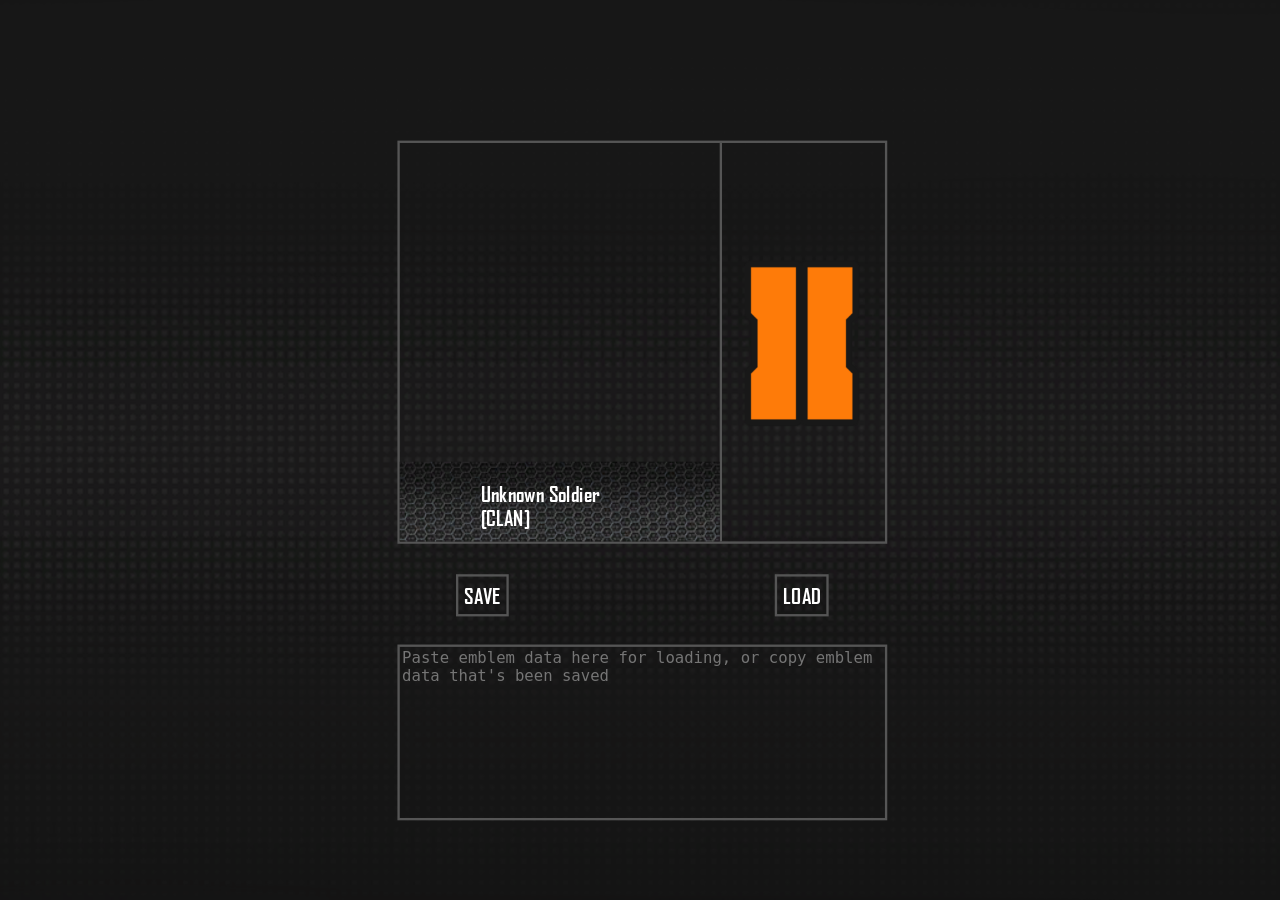
==== docs/index.html @ 0247dd0e "Initial commit; been working on this for at least a week now" ====
<html>
	<head>
		<title>Black Ops II Playercard</title>
		<link rel="icon" type="image/png" href="icon.png">
		<link rel="stylesheet" type="text/css" href="css/main.css">
		<link rel="stylesheet" type="text/css" href="css/playercard.css">
		<link rel="stylesheet" type="text/css" href="css/editor.css">
		<script src="js/main.js"></script>
		<script src="js/editor.js"></script>
		<script src="js/emblems.js"></script>
		<script src="js/base64.js"></script>
		<script src="js/pako.min.js"></script>
		<svg style="display: none">
			<defs>
				<filter id="filter-0"><feColorMatrix id="matrix-0" in="SourceGraphic" type="matrix" values="1 0 0 0 0 0 1 0 0 0 0 0 1 0 0 0 0 0 1 0" /></filter><filter id="filter-1"><feColorMatrix id="matrix-1" in="SourceGraphic" type="matrix" values="1 0 0 0 0 0 1 0 0 0 0 0 1 0 0 0 0 0 1 0" /></filter><filter id="filter-2"><feColorMatrix id="matrix-2" in="SourceGraphic" type="matrix" values="1 0 0 0 0 0 1 0 0 0 0 0 1 0 0 0 0 0 1 0" /></filter><filter id="filter-3"><feColorMatrix id="matrix-3" in="SourceGraphic" type="matrix" values="1 0 0 0 0 0 1 0 0 0 0 0 1 0 0 0 0 0 1 0" /></filter><filter id="filter-4"><feColorMatrix id="matrix-4" in="SourceGraphic" type="matrix" values="1 0 0 0 0 0 1 0 0 0 0 0 1 0 0 0 0 0 1 0" /></filter><filter id="filter-5"><feColorMatrix id="matrix-5" in="SourceGraphic" type="matrix" values="1 0 0 0 0 0 1 0 0 0 0 0 1 0 0 0 0 0 1 0" /></filter><filter id="filter-6"><feColorMatrix id="matrix-6" in="SourceGraphic" type="matrix" values="1 0 0 0 0 0 1 0 0 0 0 0 1 0 0 0 0 0 1 0" /></filter><filter id="filter-7"><feColorMatrix id="matrix-7" in="SourceGraphic" type="matrix" values="1 0 0 0 0 0 1 0 0 0 0 0 1 0 0 0 0 0 1 0" /></filter><filter id="filter-8"><feColorMatrix id="matrix-8" in="SourceGraphic" type="matrix" values="1 0 0 0 0 0 1 0 0 0 0 0 1 0 0 0 0 0 1 0" /></filter><filter id="filter-9"><feColorMatrix id="matrix-9" in="SourceGraphic" type="matrix" values="1 0 0 0 0 0 1 0 0 0 0 0 1 0 0 0 0 0 1 0" /></filter><filter id="filter-10"><feColorMatrix id="matrix-10" in="SourceGraphic" type="matrix" values="1 0 0 0 0 0 1 0 0 0 0 0 1 0 0 0 0 0 1 0" /></filter><filter id="filter-11"><feColorMatrix id="matrix-11" in="SourceGraphic" type="matrix" values="1 0 0 0 0 0 1 0 0 0 0 0 1 0 0 0 0 0 1 0" /></filter><filter id="filter-12"><feColorMatrix id="matrix-12" in="SourceGraphic" type="matrix" values="1 0 0 0 0 0 1 0 0 0 0 0 1 0 0 0 0 0 1 0" /></filter><filter id="filter-13"><feColorMatrix id="matrix-13" in="SourceGraphic" type="matrix" values="1 0 0 0 0 0 1 0 0 0 0 0 1 0 0 0 0 0 1 0" /></filter><filter id="filter-14"><feColorMatrix id="matrix-14" in="SourceGraphic" type="matrix" values="1 0 0 0 0 0 1 0 0 0 0 0 1 0 0 0 0 0 1 0" /></filter><filter id="filter-15"><feColorMatrix id="matrix-15" in="SourceGraphic" type="matrix" values="1 0 0 0 0 0 1 0 0 0 0 0 1 0 0 0 0 0 1 0" /></filter><filter id="filter-16"><feColorMatrix id="matrix-16" in="SourceGraphic" type="matrix" values="1 0 0 0 0 0 1 0 0 0 0 0 1 0 0 0 0 0 1 0" /></filter><filter id="filter-17"><feColorMatrix id="matrix-17" in="SourceGraphic" type="matrix" values="1 0 0 0 0 0 1 0 0 0 0 0 1 0 0 0 0 0 1 0" /></filter><filter id="filter-18"><feColorMatrix id="matrix-18" in="SourceGraphic" type="matrix" values="1 0 0 0 0 0 1 0 0 0 0 0 1 0 0 0 0 0 1 0" /></filter><filter id="filter-19"><feColorMatrix id="matrix-19" in="SourceGraphic" type="matrix" values="1 0 0 0 0 0 1 0 0 0 0 0 1 0 0 0 0 0 1 0" /></filter><filter id="filter-20"><feColorMatrix id="matrix-20" in="SourceGraphic" type="matrix" values="1 0 0 0 0 0 1 0 0 0 0 0 1 0 0 0 0 0 1 0" /></filter><filter id="filter-21"><feColorMatrix id="matrix-21" in="SourceGraphic" type="matrix" values="1 0 0 0 0 0 1 0 0 0 0 0 1 0 0 0 0 0 1 0" /></filter><filter id="filter-22"><feColorMatrix id="matrix-22" in="SourceGraphic" type="matrix" values="1 0 0 0 0 0 1 0 0 0 0 0 1 0 0 0 0 0 1 0" /></filter><filter id="filter-23"><feColorMatrix id="matrix-23" in="SourceGraphic" type="matrix" values="1 0 0 0 0 0 1 0 0 0 0 0 1 0 0 0 0 0 1 0" /></filter><filter id="filter-24"><feColorMatrix id="matrix-24" in="SourceGraphic" type="matrix" values="1 0 0 0 0 0 1 0 0 0 0 0 1 0 0 0 0 0 1 0" /></filter><filter id="filter-25"><feColorMatrix id="matrix-25" in="SourceGraphic" type="matrix" values="1 0 0 0 0 0 1 0 0 0 0 0 1 0 0 0 0 0 1 0" /></filter><filter id="filter-26"><feColorMatrix id="matrix-26" in="SourceGraphic" type="matrix" values="1 0 0 0 0 0 1 0 0 0 0 0 1 0 0 0 0 0 1 0" /></filter><filter id="filter-27"><feColorMatrix id="matrix-27" in="SourceGraphic" type="matrix" values="1 0 0 0 0 0 1 0 0 0 0 0 1 0 0 0 0 0 1 0" /></filter><filter id="filter-28"><feColorMatrix id="matrix-28" in="SourceGraphic" type="matrix" values="1 0 0 0 0 0 1 0 0 0 0 0 1 0 0 0 0 0 1 0" /></filter><filter id="filter-29"><feColorMatrix id="matrix-29" in="SourceGraphic" type="matrix" values="1 0 0 0 0 0 1 0 0 0 0 0 1 0 0 0 0 0 1 0" /></filter><filter id="filter-30"><feColorMatrix id="matrix-30" in="SourceGraphic" type="matrix" values="1 0 0 0 0 0 1 0 0 0 0 0 1 0 0 0 0 0 1 0" /></filter><filter id="filter-31"><feColorMatrix id="matrix-31" in="SourceGraphic" type="matrix" values="1 0 0 0 0 0 1 0 0 0 0 0 1 0 0 0 0 0 1 0" /></filter>
			</defs>
		</svg>
	</head>
	<body>
		<div id="frame" class="body">
			<span id="playercard" style="visibility: hidden">
				<div class="table">
					<div class="left">
						<img id="bigemblem" src="img/blank.png" onclick="document.getElementById('playercard').style.visibility = 'hidden'; document.getElementById('editor').style.visibility = 'visible';">
						<div class="assembled">
							<img id="playercard-bg" onclick="alterbg()" onerror="this.src = 'backgrounds/Hexed.png'" src="backgrounds/Hexed.png">
							<img id="smallemblem" src="img/blank.png" onclick="document.getElementById('playercard').style.visibility = 'hidden'; document.getElementById('editor').style.visibility = 'visible';">
							<div id="playername" autocomplete="off" autocorrect="off" autocapitalize="off" spellcheck="false" contenteditable="true" oninput="details.playername = this.innerText"></div>
							<div id="playerclantag" autocomplete="off" autocorrect="off" autocapitalize="off" spellcheck="false" contenteditable="true" oninput="details.playerclantag = this.innerText"></div>
						</div>
					</div>
					<img style="position: absolute; left: 272px; top: 100px; width: 142px;" src="icon.png">
				</div>
				
				<div class="button" style="left: 355px; top: 490px; padding: 5px;" onclick="savedata();">SAVE</div>
				<div class="button" style="right: 351px; top: 490px; padding: 5px;" onclick="loaddata();">LOAD</div>
				<textarea id="datatext" placeholder="Paste emblem data here for loading, or copy emblem data that's been saved" style="top: 550px; left: 305px; width: 418px; height: 150px; resize: none;"></textarea>
			</span>
			
			<span id="editor" style="visibility: hidden">
				<canvas id="canvas" width="300" height="300" style="border: 2px solid #555"></canvas>
				<span id="status" style="position: absolute; top: 50px; left: 54px; font-size: 33px">EDIT EMBLEM</span>
				<span id="usedlayers" style="position: absolute; top: 110px; right: 54px; font-size: 20px; display: none">Layers Used: <span id="usedlayers-num">0</span>/32</span>
			
				<div id="previews" style="position: absolute; height: 148px; width:100%; top: 506px; left: 0px; overflow-x: scroll; overflow-y: hidden; visibility: hidden" class="main">
					<div id="preview-contain" style="position: relative; left: 150px; height: 100%; width: 5800px">
						<div id="layer-0" class="layer-preview" onclick="editor.selectpreview(0)"><img id="layer-img-0" style="filter: url(#filter-0)" src="img/empty.png"><div class="layername">Layer 1</div></div><div id="layer-1" class="layer-preview" onclick="editor.selectpreview(1)"><img id="layer-img-1" style="filter: url(#filter-1)" src="img/empty.png"><div class="layername">Layer 2</div></div><div id="layer-2" class="layer-preview" onclick="editor.selectpreview(2)"><img id="layer-img-2" style="filter: url(#filter-2)" src="img/empty.png"><div class="layername">Layer 3</div></div><div id="layer-3" class="layer-preview" onclick="editor.selectpreview(3)"><img id="layer-img-3" style="filter: url(#filter-3)" src="img/empty.png"><div class="layername">Layer 4</div></div><div id="layer-4" class="layer-preview" onclick="editor.selectpreview(4)"><img id="layer-img-4" style="filter: url(#filter-4)" src="img/empty.png"><div class="layername">Layer 5</div></div><div id="layer-5" class="layer-preview" onclick="editor.selectpreview(5)"><img id="layer-img-5" style="filter: url(#filter-5)" src="img/empty.png"><div class="layername">Layer 6</div></div><div id="layer-6" class="layer-preview" onclick="editor.selectpreview(6)"><img id="layer-img-6" style="filter: url(#filter-6)" src="img/empty.png"><div class="layername">Layer 7</div></div><div id="layer-7" class="layer-preview" onclick="editor.selectpreview(7)"><img id="layer-img-7" style="filter: url(#filter-7)" src="img/empty.png"><div class="layername">Layer 8</div></div><div id="layer-8" class="layer-preview" onclick="editor.selectpreview(8)"><img id="layer-img-8" style="filter: url(#filter-8)" src="img/empty.png"><div class="layername">Layer 9</div></div><div id="layer-9" class="layer-preview" onclick="editor.selectpreview(9)"><img id="layer-img-9" style="filter: url(#filter-9)" src="img/empty.png"><div class="layername">Layer 10</div></div><div id="layer-10" class="layer-preview" onclick="editor.selectpreview(10)"><img id="layer-img-10" style="filter: url(#filter-10)" src="img/empty.png"><div class="layername">Layer 11</div></div><div id="layer-11" class="layer-preview" onclick="editor.selectpreview(11)"><img id="layer-img-11" style="filter: url(#filter-11)" src="img/empty.png"><div class="layername">Layer 12</div></div><div id="layer-12" class="layer-preview" onclick="editor.selectpreview(12)"><img id="layer-img-12" style="filter: url(#filter-12)" src="img/empty.png"><div class="layername">Layer 13</div></div><div id="layer-13" class="layer-preview" onclick="editor.selectpreview(13)"><img id="layer-img-13" style="filter: url(#filter-13)" src="img/empty.png"><div class="layername">Layer 14</div></div><div id="layer-14" class="layer-preview" onclick="editor.selectpreview(14)"><img id="layer-img-14" style="filter: url(#filter-14)" src="img/empty.png"><div class="layername">Layer 15</div></div><div id="layer-15" class="layer-preview" onclick="editor.selectpreview(15)"><img id="layer-img-15" style="filter: url(#filter-15)" src="img/empty.png"><div class="layername">Layer 16</div></div><div id="layer-16" class="layer-preview" onclick="editor.selectpreview(16)"><img id="layer-img-16" style="filter: url(#filter-16)" src="img/empty.png"><div class="layername">Layer 17</div></div><div id="layer-17" class="layer-preview" onclick="editor.selectpreview(17)"><img id="layer-img-17" style="filter: url(#filter-17)" src="img/empty.png"><div class="layername">Layer 18</div></div><div id="layer-18" class="layer-preview" onclick="editor.selectpreview(18)"><img id="layer-img-18" style="filter: url(#filter-18)" src="img/empty.png"><div class="layername">Layer 19</div></div><div id="layer-19" class="layer-preview" onclick="editor.selectpreview(19)"><img id="layer-img-19" style="filter: url(#filter-19)" src="img/empty.png"><div class="layername">Layer 20</div></div><div id="layer-20" class="layer-preview" onclick="editor.selectpreview(20)"><img id="layer-img-20" style="filter: url(#filter-20)" src="img/empty.png"><div class="layername">Layer 21</div></div><div id="layer-21" class="layer-preview" onclick="editor.selectpreview(21)"><img id="layer-img-21" style="filter: url(#filter-21)" src="img/empty.png"><div class="layername">Layer 22</div></div><div id="layer-22" class="layer-preview" onclick="editor.selectpreview(22)"><img id="layer-img-22" style="filter: url(#filter-22)" src="img/empty.png"><div class="layername">Layer 23</div></div><div id="layer-23" class="layer-preview" onclick="editor.selectpreview(23)"><img id="layer-img-23" style="filter: url(#filter-23)" src="img/empty.png"><div class="layername">Layer 24</div></div><div id="layer-24" class="layer-preview" onclick="editor.selectpreview(24)"><img id="layer-img-24" style="filter: url(#filter-24)" src="img/empty.png"><div class="layername">Layer 25</div></div><div id="layer-25" class="layer-preview" onclick="editor.selectpreview(25)"><img id="layer-img-25" style="filter: url(#filter-25)" src="img/empty.png"><div class="layername">Layer 26</div></div><div id="layer-26" class="layer-preview" onclick="editor.selectpreview(26)"><img id="layer-img-26" style="filter: url(#filter-26)" src="img/empty.png"><div class="layername">Layer 27</div></div><div id="layer-27" class="layer-preview" onclick="editor.selectpreview(27)"><img id="layer-img-27" style="filter: url(#filter-27)" src="img/empty.png"><div class="layername">Layer 28</div></div><div id="layer-28" class="layer-preview" onclick="editor.selectpreview(28)"><img id="layer-img-28" style="filter: url(#filter-28)" src="img/empty.png"><div class="layername">Layer 29</div></div><div id="layer-29" class="layer-preview" onclick="editor.selectpreview(29)"><img id="layer-img-29" style="filter: url(#filter-29)" src="img/empty.png"><div class="layername">Layer 30</div></div><div id="layer-30" class="layer-preview" onclick="editor.selectpreview(30)"><img id="layer-img-30" style="filter: url(#filter-30)" src="img/empty.png"><div class="layername">Layer 31</div></div><div id="layer-31" class="layer-preview" onclick="editor.selectpreview(31)"><img id="layer-img-31" style="filter: url(#filter-31)" src="img/empty.png"><div class="layername">Layer 32</div></div>
					</div>
				</div>
				
				<span id="picker" style="display: none">
					<img id="littleicon" style="position: absolute; top: 452px; left: 54px; height: 70px">
					<span id="nametext" style="position: absolute; top: 550px; left: 54px; font-size: 28px">None</span>
					<div id="icons">
						<table class="tabs">
							<tr>
								<td onclick="editor.changetab('emblems')"><span class="deselected" id="tab-emblems">EMBLEMS</span></td>
								<td onclick="editor.changetab('gear')"><span class="deselected" id="tab-gear">GEAR</span></td>
								<td onclick="editor.changetab('ranks')"><span class="deselected" id="tab-ranks">RANKS</span></td>
								<td onclick="editor.changetab('tools')"><span class="deselected" id="tab-tools">TOOLS</span></td>
								<td onclick="editor.changetab('type')"><span class="deselected" id="tab-type">TYPE</span></td>
							</tr>
						</table>
						<div id="emblems" class="container" style="display:none"></div>
						<div id="gear" class="container" style="display:none"></div>
						<div id="type" class="container" style="display:none"></div>
						<div id="tools" class="container" style="display:none"></div>
						<div id="ranks" class="container" style="display:none"></div>
					</div>
				</span>
			
				<span id="layer" style="display: none">
					<div style="position: absolute; height: 300px; width: 380px; top: 110px; left: 380px; font-size: 20px">
						<span style="font-size: 25px">Colours</span><br>
						<table class="coloursliders">
							<tr><td>Hue</td> <td><input id="slider-hue" min="0" max="1" step="0.01" type="range" onchange="editor.stack[editor.stacki].hue = this.value; editor.sliderbgchange()" style="-webkit-appearance: none; background: linear-gradient(to right, #f00, #ff8000, #ff0, #80ff00, #0f0, #00ff80, #0ff, #007fff, #00f, #7f00ff, #f0f, #ff0080, #f00)"></td></tr>
							<tr><td>Saturation</td> <td><input id="slider-saturation" min="0" max="1" step="0.01" type="range" onchange="editor.stack[editor.stacki].saturation = this.value; editor.sliderbgchange()" style="-webkit-appearance: none; background: linear-gradient(to right, rgba(255,255,255,1), hsl(0, 100%, 50%))"></td></tr>
							<tr><td>Brightness</td> <td><input id="slider-brightness" min="0" max="1" step="0.01" type="range" onchange="editor.stack[editor.stacki].brightness = this.value; editor.sliderbgchange()" style="-webkit-appearance: none; background: linear-gradient(to right, rgba(0,0,0,1), rgba(255,255,255,1))"></td></tr>
							<tr><td>Opacity</td> <td><input id="slider-alpha" min="0" max="1" step="0.01" type="range" onchange="editor.stack[editor.stacki].alpha = this.value; editor.sliderbgchange()" style="-webkit-appearance: none; background: linear-gradient(to right, rgba(0,0,0,0), rgba(0,0,0,1))"></td></tr>
						</table>
						<span style="font-size: 25px">Controls</span><br>
						<span class="controls" style="font-size: 15px">
							Drag <img src="img/mouseicons/mousebuttonleft.png"> to move the emblem<br>
							Drag <img src="img/mouseicons/mousebuttonright.png"> to rotate the emblem<br>
							Drag <img src="img/mouseicons/mousebuttonleft.png"> + <img src="img/mouseicons/mousebuttonright.png"> to change the scale of the emblem<br>
							<img src="img/mouseicons/mousewheelup.png"> for fixed scaling<br>
							<span class="controls-highlight">A</span> Move layer down / <span class="controls-highlight">D</span> Move layer up<br>
							<span class="controls-highlight">F</span> Flip<br>
						</span>
					</div>
					<div style="position: absolute; top: 260px; left: 675px; border: 2px solid #555"><input id="colourbox" type="text" style="width: 80px; background: transparent; color: #ccc; border: none" onkeyup="editor.colourboxchanged(this.value);" value="#FFFFFFFF"></div>
				</span>
				
				<span id="main">
					<div id="clipboard" style="display: none; position: absolute; top: 300px; left: 384px">
						Clipboard<br>
						<div style="border: 2px solid #555; height: 64px; width: 64px; padding: 2px;"><img id="clipboard-img" style="height: 100%" src=""></div>
						<span class="hover" onclick="editor.keyfuncs({key: 'v'})"><span class="controls-highlight">V</span> Paste</span>
					</div>
				</span>
				
				<div id="prompt-left" style="position: absolute; bottom: 35px; left: 35px"></div>
				<div id="prompt-right" style="position: absolute; bottom: 35px; right: 35px"></div>
			</span>
		<div>
		<div id="spinner" style="position: absolute; left: 50%; top: 50%; transform: translate(-50%, -50%)">
			<img src="img/spinner.svg">
			<div>Emblems loaded: <span id="emblemcount">0</span> / 261</div>
		</div>
	</body>
</html>
---- docs/css/main.css ----
@font-face {
	font-family: "Agency FB";
	src: url("bo2font.woff") format("woff");
}
			
body {
	margin: 0px;
	padding: 0px;
	background-color: #1e1e1e;
	background-repeat: no-repeat;
	background-size: cover;
	background-image: url("../img/background.png");
	background-position: center;
	font-family: 'Agency FB', arial;
	font-weight: bold;
	font-size: 18px;
	color: #fff;
	overflow: hidden;
	
	-webkit-touch-callout: none; /* iOS Safari */
    -webkit-user-select: none; /* Safari */
     -khtml-user-select: none; /* Konqueror HTML */
       -moz-user-select: none; /* Firefox */
        -ms-user-select: none; /* Internet Explorer/Edge */
            user-select: none; /* Non-prefixed version, currently
                                  supported by Chrome and Opera */
}

.body {
	position: absolute;
	top: 50%;
	left: 50%;
	width: 1024px;
	height: 768px;
	transform-origin: center center;
	overflow: visible;
}

[contenteditable]:focus, textarea:focus, input:focus {
	outline-color: #ff8000;
}

textarea {
	position: absolute;
	border: 2px solid #555;
	background: transparent;
	color: #ccc;
	word-break: break-all;
}
---- docs/css/playercard.css ----
#playercard .table {
	position: absolute;
	top: 120px;
	left: 305px;
	width: 414px;
	height: 340px;
	border: 2px solid #555;
}

#playercard .button {
	border: 2px solid #555;
	position: absolute;
}

#playercard .button:hover {
	cursor: pointer;
}

#bigemblem {
	position: absolute;
	top: 0px;
	left: 0px;
	width:100%;
}

#bigemblem:hover, #smallemblem:hover, #playercard-bg {
	cursor: pointer;
}

#playername {
	position: absolute;
	left: 69px;
	top: 16px;
}

#playerclantag {
	position: absolute;
	left: 69px;
	top: 37px;
}

#playercard-bg {
	position: absolute;
	top: 0px;
	left: 0px;
	width: 100%;
}

#playercard .table .left {
	position: absolute;
	left: 0px;
	top: 0px;
	width: 272px;
	height: 100%;
	padding-right: 1px;
	border-right: 2px solid #555;
}

#playercard .assembled {
	position: absolute;
	bottom: 0px;
	left: 0px;
	width: 100%;
	height: 68px;
}

#smallemblem {
	position: absolute;
	top: 5px;
	left: 6px;
	height: 58px;
	width: 58px;
}
---- docs/css/editor.css ----
canvas {
	position: absolute;
	top: 110px;
	left: 54px;
	height: 300px;
	width: 300px;
	image-rendering: -moz-crisp-edges; 
	image-rendering: -webkit-optimize-contrast;
	image-rendering: -o-crisp-edges;
	image-rendering: crisp-edges;
	-ms-interpolation-mode: nearest-neighbor;
	background-size: 152px 152px, 152px 152px, 31px 31px, 31px 31px;
	background-position: -2px -2px, -2px -2px, 0px 0px, 0px 0px;
}

#icons {
	position: absolute;
	top: 107px;
	left: 396px;
	width: 580px;
	height: 560px;
	overflow: visible;
}

#icons img {
	width: 75px;
	height: 75px;
	padding: 13px;
	margin: 3px;
	border: 2px solid #555;
}

#icons img:hover {
	border: 2px solid #ff8000;
	cursor: pointer;
}

#icons .container {
	overflow-y: scroll;
	overflow-x: hidden;
	max-height: 555px;
}

#icons .tabs {
	height: 25px;
	overflow: hidden;
}

#editor table {
	width: 100%;
	table-layout: fixed;
	text-align: center;
}

#icons .tabs td {
	font-weight: bold;
	font-size: 18px;
}

#icons .tabs span {
	padding-left: 4px;
	padding-right: 4px;
	padding-top: 2px;
	padding-bottom: 2px;
}

#icons .tabs td:hover {
	cursor: pointer;
}

#icons .tabs .selected {
	background: #000;
	color: #fff;
}

#icons .tabs .deselected {
	color: #888;
	transition:.2s;
}

#icons .tabs .deselected:hover {
	color: #fff;
}

.controls-highlight {
	color: #e1ad33;
}

.hover:hover {
	cursor: pointer;
}

.hover:hover .controls-highlight {
	color: #ff8000;
}

.previews-layer .layer-preview {
	opacity: 0.3;
}

.previews-layer .selected {
	opacity: 1;
	border-color: #555;
}

.previews-main .selected {
	border-color: #ff8000;
}

#previews .selected .layername {
	color: #ff8000;
}

#previews .selected img {
	padding: 15px;
}

#previews .selected {
	height: 120px;
	width: 148px;
}

.layer-preview {
	position: relative;
	display: inline-block;
	border: 2px solid #555;
	width: 128px;
	height: 100px;
	text-align: center;
	margin-left: 5px;
	margin-right: 5px;
	transition: height .2s;
	
}

.layer-preview:hover {
	cursor: pointer;
}

.layer-preview img {
	padding: 6px;
	width: 64px;
	height: 64px;
}

.layer-preview .layername {
	position: absolute;
	bottom: 0px;
	left: 0px;
	right: 0px;
	background: black;
}

.coloursliders {
	text-align: left;
}

.coloursliders td:first-child {
	width: 65px;
}

.coloursliders input {
	width: 100%;
}

.controls img {
	height: 17px;
	width: 13px;
	image-rendering: pixelated;
}
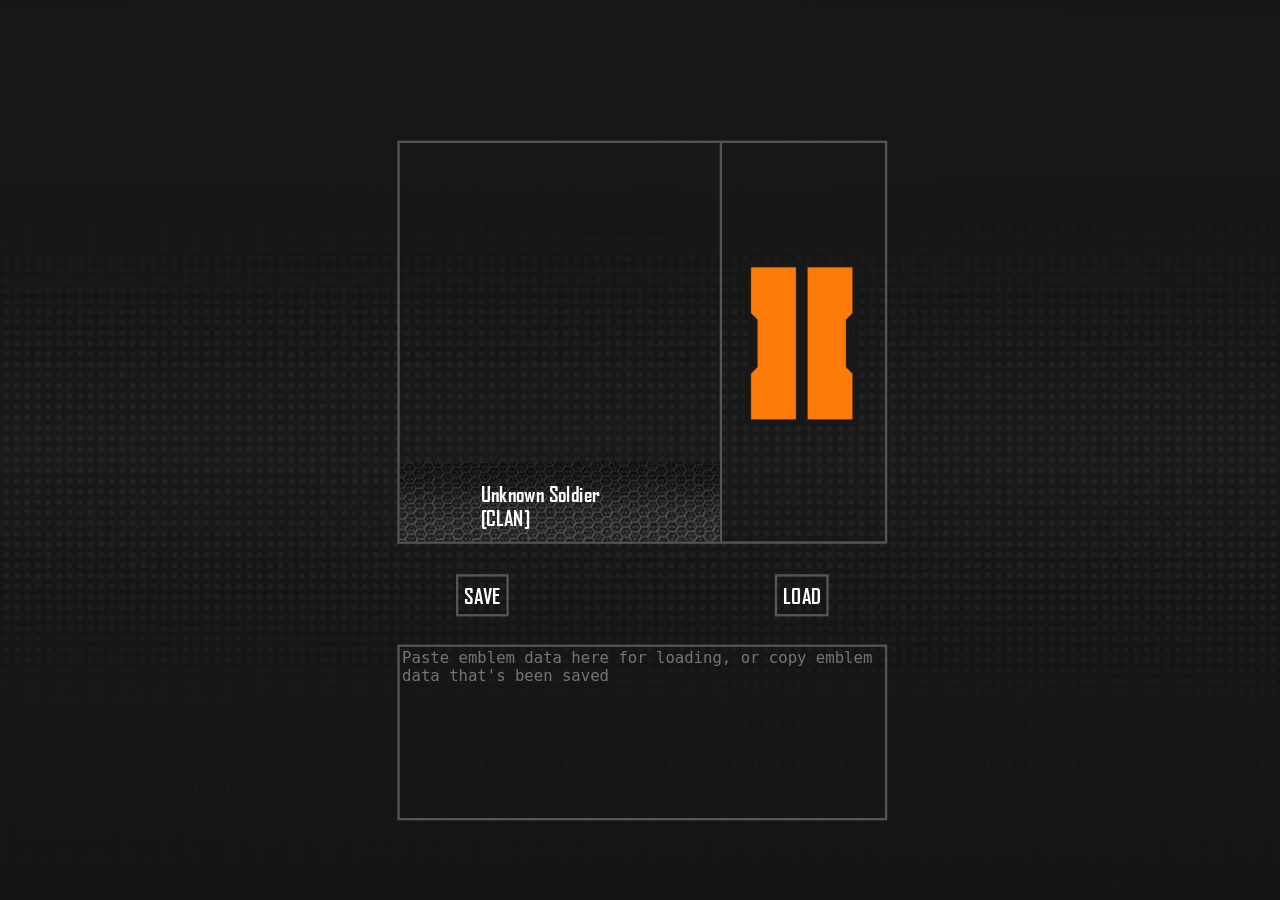
==== commit 0e634767: "Reworked the backgrounds to be more futureproof" ====
--- a/docs/index.html
+++ b/docs/index.html
@@ -23,7 +23,7 @@
 					<div class="left">
 						<img id="bigemblem" src="img/blank.png" onclick="document.getElementById('playercard').style.visibility = 'hidden'; document.getElementById('editor').style.visibility = 'visible';">
 						<div class="assembled">
-							<img id="playercard-bg" onclick="alterbg()" onerror="this.src = 'backgrounds/Hexed.png'" src="backgrounds/Hexed.png">
+							<img id="playercard-bg" onclick="alterbg()" onerror="this.src = 'backgrounds/general/Hexed.png'" src="backgrounds/general/Hexed.png">
 							<img id="smallemblem" src="img/blank.png" onclick="document.getElementById('playercard').style.visibility = 'hidden'; document.getElementById('editor').style.visibility = 'visible';">
 							<div id="playername" autocomplete="off" autocorrect="off" autocapitalize="off" spellcheck="false" contenteditable="true" oninput="details.playername = this.innerText"></div>
 							<div id="playerclantag" autocomplete="off" autocorrect="off" autocapitalize="off" spellcheck="false" contenteditable="true" oninput="details.playerclantag = this.innerText"></div>
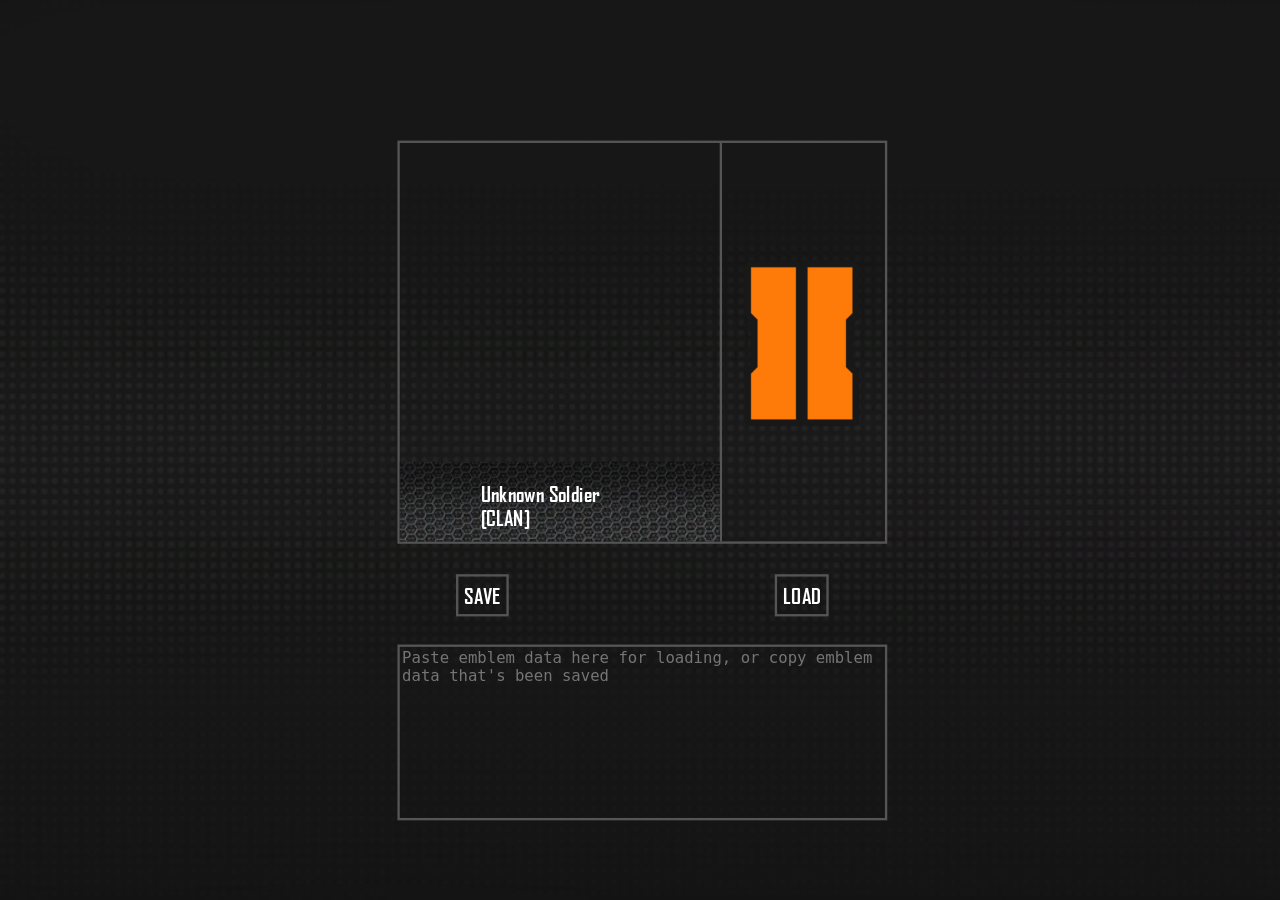
==== commit 31b1e8d0: "Fixed Firefox compatibility" ====
--- a/docs/index.html
+++ b/docs/index.html
@@ -1,6 +1,7 @@
 <html>
 	<head>
 		<title>Black Ops II Playercard</title>
+		<meta charset="utf8">
 		<link rel="icon" type="image/png" href="icon.png">
 		<link rel="stylesheet" type="text/css" href="css/main.css">
 		<link rel="stylesheet" type="text/css" href="css/playercard.css">
@@ -10,7 +11,7 @@
 		<script src="js/emblems.js"></script>
 		<script src="js/base64.js"></script>
 		<script src="js/pako.min.js"></script>
-		<svg style="display: none">
+		<svg style="visibility: hidden; width: 0px; height: 0px"> <!-- This is for Firefox... -->
 			<defs>
 				<filter id="filter-0"><feColorMatrix id="matrix-0" in="SourceGraphic" type="matrix" values="1 0 0 0 0 0 1 0 0 0 0 0 1 0 0 0 0 0 1 0" /></filter><filter id="filter-1"><feColorMatrix id="matrix-1" in="SourceGraphic" type="matrix" values="1 0 0 0 0 0 1 0 0 0 0 0 1 0 0 0 0 0 1 0" /></filter><filter id="filter-2"><feColorMatrix id="matrix-2" in="SourceGraphic" type="matrix" values="1 0 0 0 0 0 1 0 0 0 0 0 1 0 0 0 0 0 1 0" /></filter><filter id="filter-3"><feColorMatrix id="matrix-3" in="SourceGraphic" type="matrix" values="1 0 0 0 0 0 1 0 0 0 0 0 1 0 0 0 0 0 1 0" /></filter><filter id="filter-4"><feColorMatrix id="matrix-4" in="SourceGraphic" type="matrix" values="1 0 0 0 0 0 1 0 0 0 0 0 1 0 0 0 0 0 1 0" /></filter><filter id="filter-5"><feColorMatrix id="matrix-5" in="SourceGraphic" type="matrix" values="1 0 0 0 0 0 1 0 0 0 0 0 1 0 0 0 0 0 1 0" /></filter><filter id="filter-6"><feColorMatrix id="matrix-6" in="SourceGraphic" type="matrix" values="1 0 0 0 0 0 1 0 0 0 0 0 1 0 0 0 0 0 1 0" /></filter><filter id="filter-7"><feColorMatrix id="matrix-7" in="SourceGraphic" type="matrix" values="1 0 0 0 0 0 1 0 0 0 0 0 1 0 0 0 0 0 1 0" /></filter><filter id="filter-8"><feColorMatrix id="matrix-8" in="SourceGraphic" type="matrix" values="1 0 0 0 0 0 1 0 0 0 0 0 1 0 0 0 0 0 1 0" /></filter><filter id="filter-9"><feColorMatrix id="matrix-9" in="SourceGraphic" type="matrix" values="1 0 0 0 0 0 1 0 0 0 0 0 1 0 0 0 0 0 1 0" /></filter><filter id="filter-10"><feColorMatrix id="matrix-10" in="SourceGraphic" type="matrix" values="1 0 0 0 0 0 1 0 0 0 0 0 1 0 0 0 0 0 1 0" /></filter><filter id="filter-11"><feColorMatrix id="matrix-11" in="SourceGraphic" type="matrix" values="1 0 0 0 0 0 1 0 0 0 0 0 1 0 0 0 0 0 1 0" /></filter><filter id="filter-12"><feColorMatrix id="matrix-12" in="SourceGraphic" type="matrix" values="1 0 0 0 0 0 1 0 0 0 0 0 1 0 0 0 0 0 1 0" /></filter><filter id="filter-13"><feColorMatrix id="matrix-13" in="SourceGraphic" type="matrix" values="1 0 0 0 0 0 1 0 0 0 0 0 1 0 0 0 0 0 1 0" /></filter><filter id="filter-14"><feColorMatrix id="matrix-14" in="SourceGraphic" type="matrix" values="1 0 0 0 0 0 1 0 0 0 0 0 1 0 0 0 0 0 1 0" /></filter><filter id="filter-15"><feColorMatrix id="matrix-15" in="SourceGraphic" type="matrix" values="1 0 0 0 0 0 1 0 0 0 0 0 1 0 0 0 0 0 1 0" /></filter><filter id="filter-16"><feColorMatrix id="matrix-16" in="SourceGraphic" type="matrix" values="1 0 0 0 0 0 1 0 0 0 0 0 1 0 0 0 0 0 1 0" /></filter><filter id="filter-17"><feColorMatrix id="matrix-17" in="SourceGraphic" type="matrix" values="1 0 0 0 0 0 1 0 0 0 0 0 1 0 0 0 0 0 1 0" /></filter><filter id="filter-18"><feColorMatrix id="matrix-18" in="SourceGraphic" type="matrix" values="1 0 0 0 0 0 1 0 0 0 0 0 1 0 0 0 0 0 1 0" /></filter><filter id="filter-19"><feColorMatrix id="matrix-19" in="SourceGraphic" type="matrix" values="1 0 0 0 0 0 1 0 0 0 0 0 1 0 0 0 0 0 1 0" /></filter><filter id="filter-20"><feColorMatrix id="matrix-20" in="SourceGraphic" type="matrix" values="1 0 0 0 0 0 1 0 0 0 0 0 1 0 0 0 0 0 1 0" /></filter><filter id="filter-21"><feColorMatrix id="matrix-21" in="SourceGraphic" type="matrix" values="1 0 0 0 0 0 1 0 0 0 0 0 1 0 0 0 0 0 1 0" /></filter><filter id="filter-22"><feColorMatrix id="matrix-22" in="SourceGraphic" type="matrix" values="1 0 0 0 0 0 1 0 0 0 0 0 1 0 0 0 0 0 1 0" /></filter><filter id="filter-23"><feColorMatrix id="matrix-23" in="SourceGraphic" type="matrix" values="1 0 0 0 0 0 1 0 0 0 0 0 1 0 0 0 0 0 1 0" /></filter><filter id="filter-24"><feColorMatrix id="matrix-24" in="SourceGraphic" type="matrix" values="1 0 0 0 0 0 1 0 0 0 0 0 1 0 0 0 0 0 1 0" /></filter><filter id="filter-25"><feColorMatrix id="matrix-25" in="SourceGraphic" type="matrix" values="1 0 0 0 0 0 1 0 0 0 0 0 1 0 0 0 0 0 1 0" /></filter><filter id="filter-26"><feColorMatrix id="matrix-26" in="SourceGraphic" type="matrix" values="1 0 0 0 0 0 1 0 0 0 0 0 1 0 0 0 0 0 1 0" /></filter><filter id="filter-27"><feColorMatrix id="matrix-27" in="SourceGraphic" type="matrix" values="1 0 0 0 0 0 1 0 0 0 0 0 1 0 0 0 0 0 1 0" /></filter><filter id="filter-28"><feColorMatrix id="matrix-28" in="SourceGraphic" type="matrix" values="1 0 0 0 0 0 1 0 0 0 0 0 1 0 0 0 0 0 1 0" /></filter><filter id="filter-29"><feColorMatrix id="matrix-29" in="SourceGraphic" type="matrix" values="1 0 0 0 0 0 1 0 0 0 0 0 1 0 0 0 0 0 1 0" /></filter><filter id="filter-30"><feColorMatrix id="matrix-30" in="SourceGraphic" type="matrix" values="1 0 0 0 0 0 1 0 0 0 0 0 1 0 0 0 0 0 1 0" /></filter><filter id="filter-31"><feColorMatrix id="matrix-31" in="SourceGraphic" type="matrix" values="1 0 0 0 0 0 1 0 0 0 0 0 1 0 0 0 0 0 1 0" /></filter>
 			</defs>
--- a/docs/css/main.css
+++ b/docs/css/main.css
@@ -10,9 +10,8 @@
 	background-repeat: no-repeat;
 	background-size: cover;
 	background-image: url("../img/background.png");
-	background-position: center;
+
 	font-family: 'Agency FB', arial;
-	font-weight: bold;
 	font-size: 18px;
 	color: #fff;
 	overflow: hidden;
